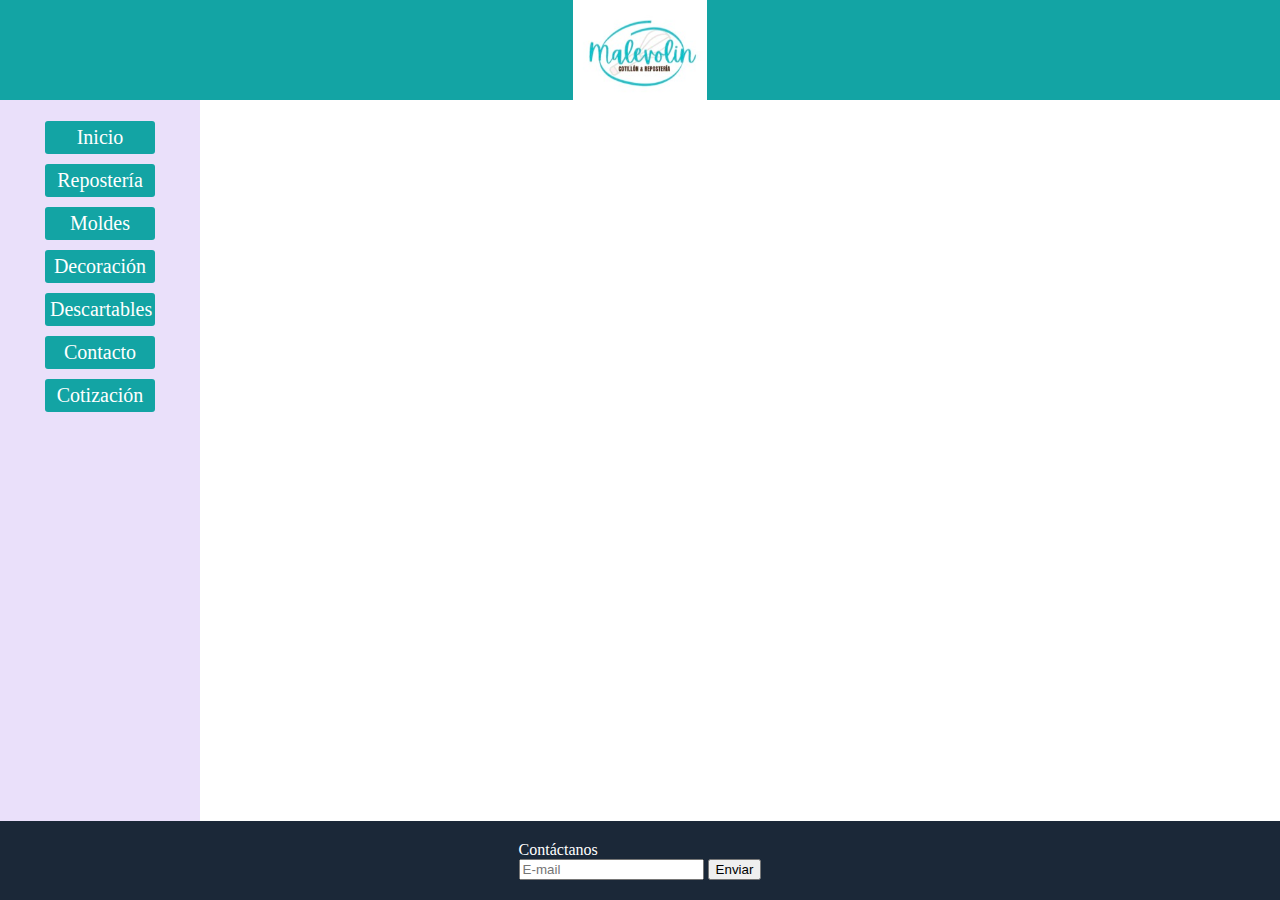
==== pages/contacto.html @ 52de0260 "first commit" ====
<!DOCTYPE html>
<html lang="en">
<head>
  <meta charset="UTF-8">
  <meta http-equiv="X-UA-Compatible" content="IE=edge">
  <meta name="viewport" content="width=device-width, initial-scale=1.0">
  <title>CotillonMalevolin</title>
  <link rel="stylesheet" href="../assets/css/style.css">
</head>
<body>
  <main class="grid-container">
    <div class="header">
      <img src="../assets/img/LOGOpx.jpeg" class="logo" alt="logo">
    </div>  
    <div class="sidebar">
      <nav>
        <ul class="menu-container">
          <li class="menu">
            <a href="../index.html">Inicio</a>
          </li>
          <li class="menu">
            <a href="./reposteria.html">Repostería</a>
            <div class="sub-menu">
              <ul class="sub-menu-item">
                <li>Herramientas</li> 
              </ul>
              <ul class="sub-menu-item">
                <li>Chocolate</li> 
              </ul>
              <ul class="sub-menu-item">
                <li>Dulce de Leche</li> 
              </ul>
              <ul class="sub-menu-item">
              <li>Golosinas</li> 
              </ul>
              <ul class="sub-menu-item">
                <li>Granas y Drops</li> 
              </ul>				
            </div>
          </li>
          <li class="menu">
            <a href="./moldes.html">Moldes</a>
            <div class="sub-menu">
              <ul class="sub-menu-item">
                <li>Moldes Silicona</li>
              </ul>
              <ul class="sub-menu-item">
                <li>Moldes Aluminio, Teflón y Hojalata</li>
              </ul>
              <ul class="sub-menu-item">
                <li>Cortadores</li> 
              </ul>
            </div>
          </li>
          <li class="menu">
            <a href="./decoracion.html">Decoración</a>
            <div class="sub-menu">
              <ul class="sub-menu-item">
                <li>Globos</li>
              </ul>
              <ul class="sub-menu-item">
                <li>Cortinas</li> 
              </ul>
              <ul class="sub-menu-item">
                <li>Banderines</li>
              </ul>
            </div>
          </li>
          <li class="menu">
            <a href="./descartables.html">Descartables</a>
            <div class="sub-menu">
              <ul class="sub-menu-item">
                <li>Utensilios</li> 
              </ul>
              <ul class="sub-menu-item">
                <li>Bandejas</li> 
              </ul>
            </div>
          </li>
          <li class="menu">
            <a href="./contacto.html">Contacto</a>
          </li>
          <li class="menu">
            <a href="./cotizacion.html">Cotización</a>
          </li>
        </ul>
      </nav>
    </div>
    <section class="container">
      
    </section>
    <footer class="footer">
      <form>
        <label for="contac">Contáctanos</label>
        <div>
          <input type="text" placeholder="E-mail">
          <button>Enviar</button>
        </div>
      </form>
    </footer>   
</main> 
</body>
</html>
---- assets/css/style.css ----
body{
  padding: 0;
  margin: 0;
}
.grid-container{
  display: grid;
  grid-template-columns: 200px 1fr;
  grid-template-rows: 100px 1fr auto;
  grid-template-areas:  
    "header header"
    "sidebar container"
    "footer footer";
    min-height: 100vh;
}

.header{
  grid-area: header;
  background-color: #13a4a4;
  display: flex;
  justify-content: center;
}

.sidebar{
  grid-area: sidebar;
  background-color: rgb( 234, 224, 250);
}

.container{
  grid-area: container;
}

.footer{
  grid-area: footer;
  background-color: #1b2838;
  padding-top: 20px;
  padding-bottom: 20px;
  display: flex;
  justify-content: center;
  color: white;
}

.logo{
  height: 100%;
}

.box{
  width: 400px;
  height: 345px;
  background-color: rgb( 234, 224, 250);
  padding: 20px;
  margin: 30px;
  border-radius: 5px;
  border: solid 1px rgb(250, 216, 243);
  overflow: auto;
}
.box img{
  width: 100%;
  height: auto;
}
.inicial__boton{
  background-color: #13a4a4;
}

.menu-container .menu{
  display: inline-block;
  width: 100px;
  position: relative;
  font-size: 14px;
  background-color: #13a4a4;
  padding: 5px;
  border-radius: 3px;
  margin: 5px;
}

.menu-container .sub-menu{
  list-style: none;
  display: none;
  position: absolute;
  top: 0%;
  left: 100%;
  background-color: #f8facf;
}

.menu-container .menu:hover .sub-menu{
  display: block;

}

.sub-menu-item{
  font-size: 18px;
}

.menu-container a{
  color: white;
  text-decoration: none;
  text-align: center;
  display: block;
  font-size: 20px;
}

.product-list{
  display: flex;
  flex-wrap: wrap;
  justify-content: center;
}

.product{
  width: 210px;
  height: 300px;
  background-color: rgb(234, 224, 250);
  border-radius: 5px;
  padding: 20px;
  margin: 10px;
  position: relative;
}
.product-title{
  display: flex;
  justify-content: left;
}
.product-button{
  background-color: #57cfcf;
  border-radius: 5px;
  color:black;
  margin-top: 5px;
  position: absolute;
  bottom: 15px;
}

.product img{
  width: 100%;
  height: auto;
}

.header-category{
  font-weight: 600;
  line-height: 100%;
  margin-top: 15px;
  position: relative;
  text-align: center;
  text-transform: none;
  color: #999;
  display: flex;
  flex-direction: column;
  justify-content: center;
}

.title-category{
  font-size: 30px;
}

@media (max-width:768px){
  .box{
    background-color: rgb( 234, 224, 250);
  }
  .grid-container{
    grid-template-columns: 1fr;
    grid-template-rows: 100px 1fr auto;
    grid-template-areas:  
      "header"
      "container"
      "footer";
  }

  .sidebar{
    display: none;
  }
  
}
@media (max-width:590px){
  .box{
    width: 330px;
    background-color: rgb( 234, 224, 250);
  }
}
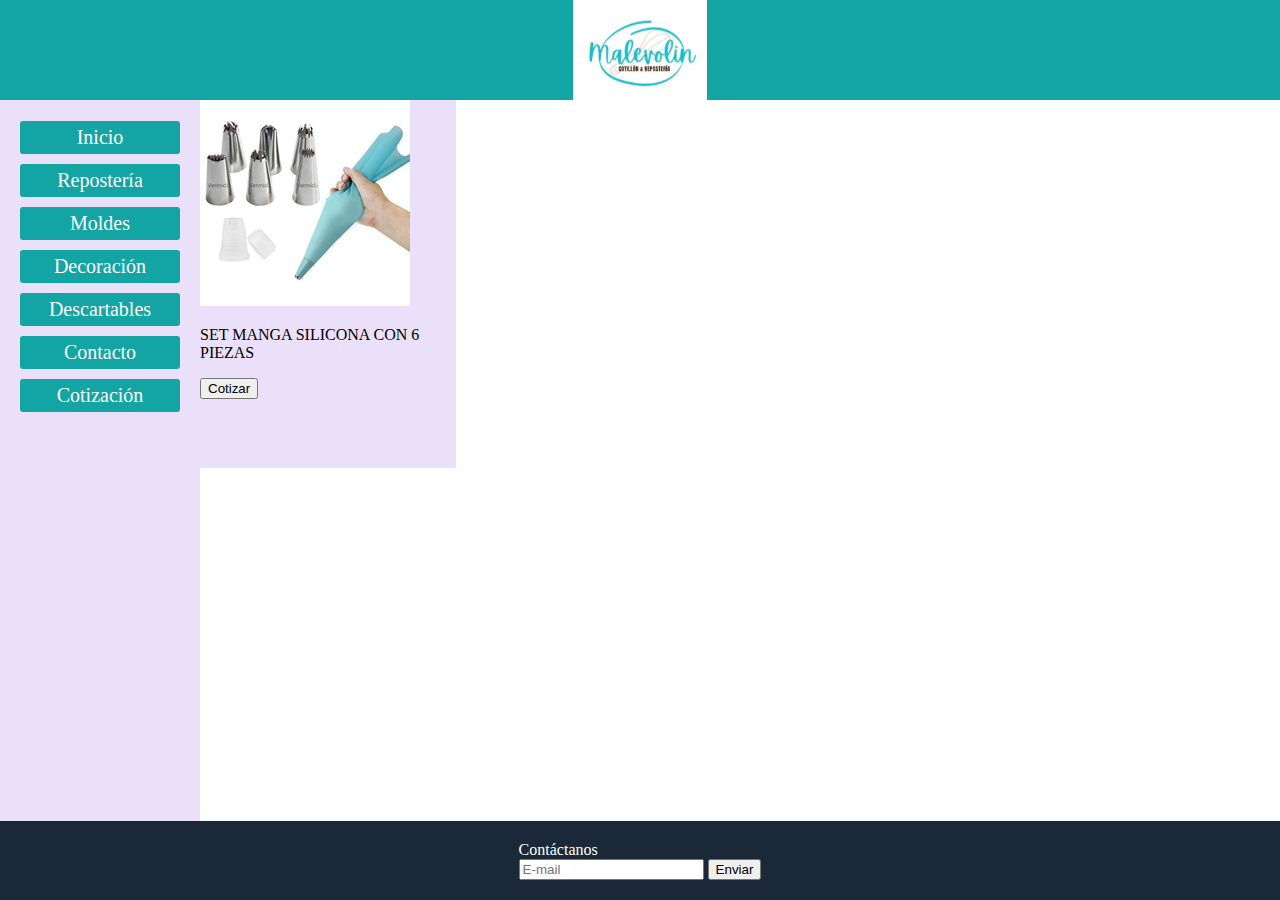
==== commit 2744c4c1: "index footer boot y respoteria con boot" ====
--- a/pages/contacto.html
+++ b/pages/contacto.html
@@ -88,6 +88,18 @@
     </div>
     <section class="container">
       
+      <div class="container-fluid">
+        <div class="tarjetas mt-5" style="width: 16rem; background-color: rgb( 234, 224, 250); height: 23rem;">
+          <div class="d-flex flex-column align-items-center">
+            <div>
+              <img class="img-fluid mt-4" src="../assets/img/1H.png" alt="rh">
+            </div>
+            <p>SET MANGA SILICONA CON 6 PIEZAS</p>
+            <button type="button" class="btn btn-primary btn-rounded">Cotizar</button>
+          </div>
+        </div>
+      </div>
+
     </section>
     <footer class="footer">
       <form>
--- a/assets/css/style.css
+++ b/assets/css/style.css
@@ -23,6 +23,7 @@
 .sidebar{
   grid-area: sidebar;
   background-color: rgb( 234, 224, 250);
+  z-index: 1;
 }
 
 .container{
@@ -37,6 +38,10 @@
   display: flex;
   justify-content: center;
   color: white;
+}
+
+.icons{
+  width: 70px;
 }
 
 .logo{
@@ -61,9 +66,14 @@
   background-color: #13a4a4;
 }
 
+.menu-container{
+  padding: 0 15px;
+  display: flex;
+  flex-direction: column;
+}
+
 .menu-container .menu{
   display: inline-block;
-  width: 100px;
   position: relative;
   font-size: 14px;
   background-color: #13a4a4;
@@ -126,6 +136,15 @@
   bottom: 15px;
 }
 
+.button-pro{
+  background-color: #57cdcd;
+  border: none;
+}
+
+.button-pro:hover{
+  background-color: #f2c1f3;
+}
+
 .product img{
   width: 100%;
   height: auto;
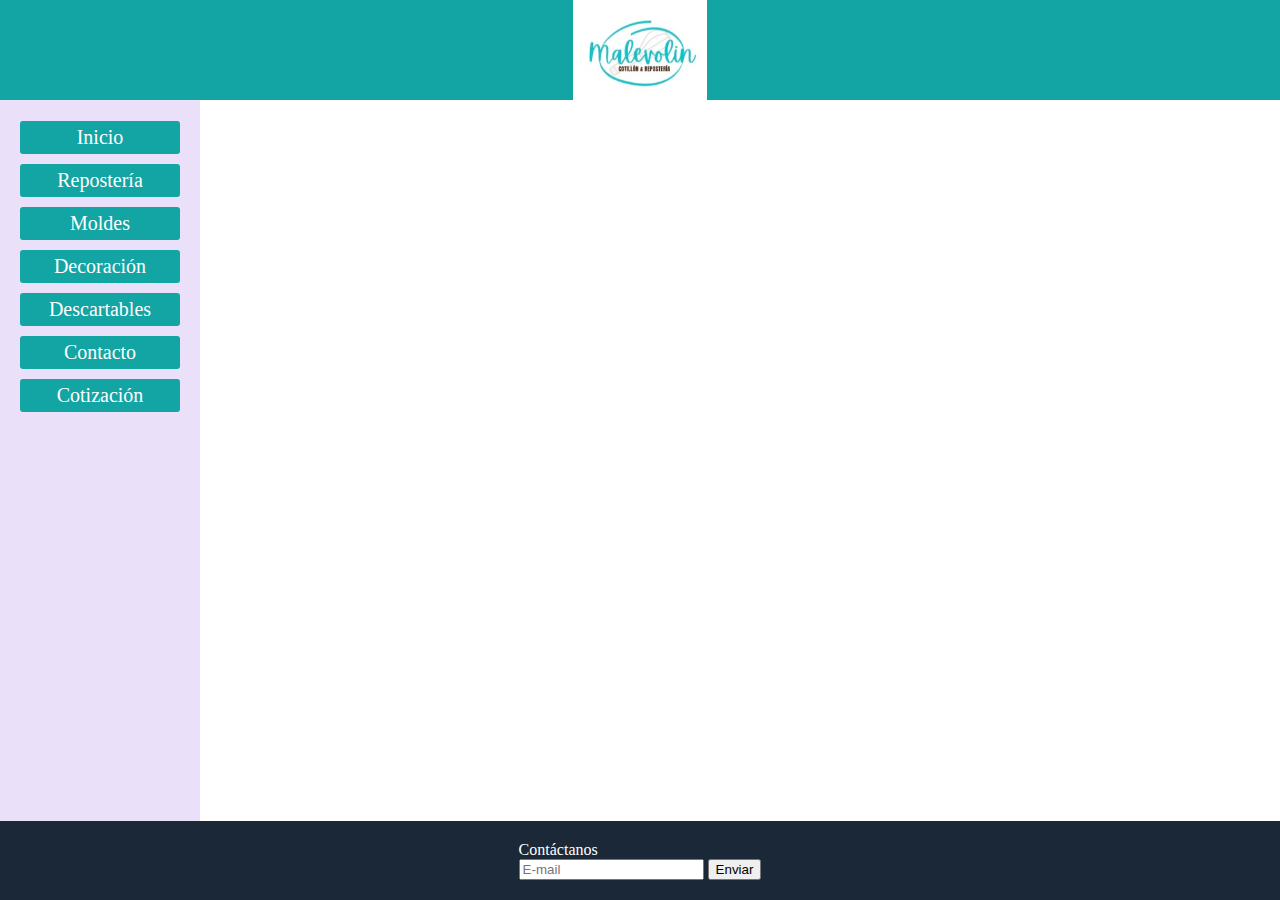
==== commit 826ec82d: "reposteria boot" ====
--- a/pages/contacto.html
+++ b/pages/contacto.html
@@ -87,19 +87,7 @@
       </nav>
     </div>
     <section class="container">
-      
-      <div class="container-fluid">
-        <div class="tarjetas mt-5" style="width: 16rem; background-color: rgb( 234, 224, 250); height: 23rem;">
-          <div class="d-flex flex-column align-items-center">
-            <div>
-              <img class="img-fluid mt-4" src="../assets/img/1H.png" alt="rh">
-            </div>
-            <p>SET MANGA SILICONA CON 6 PIEZAS</p>
-            <button type="button" class="btn btn-primary btn-rounded">Cotizar</button>
-          </div>
-        </div>
-      </div>
-
+ 
     </section>
     <footer class="footer">
       <form>
--- a/assets/css/style.css
+++ b/assets/css/style.css
@@ -142,7 +142,7 @@
 }
 
 .button-pro:hover{
-  background-color: #f2c1f3;
+  background-color:rgb(252, 251, 156) ;
 }
 
 .product img{
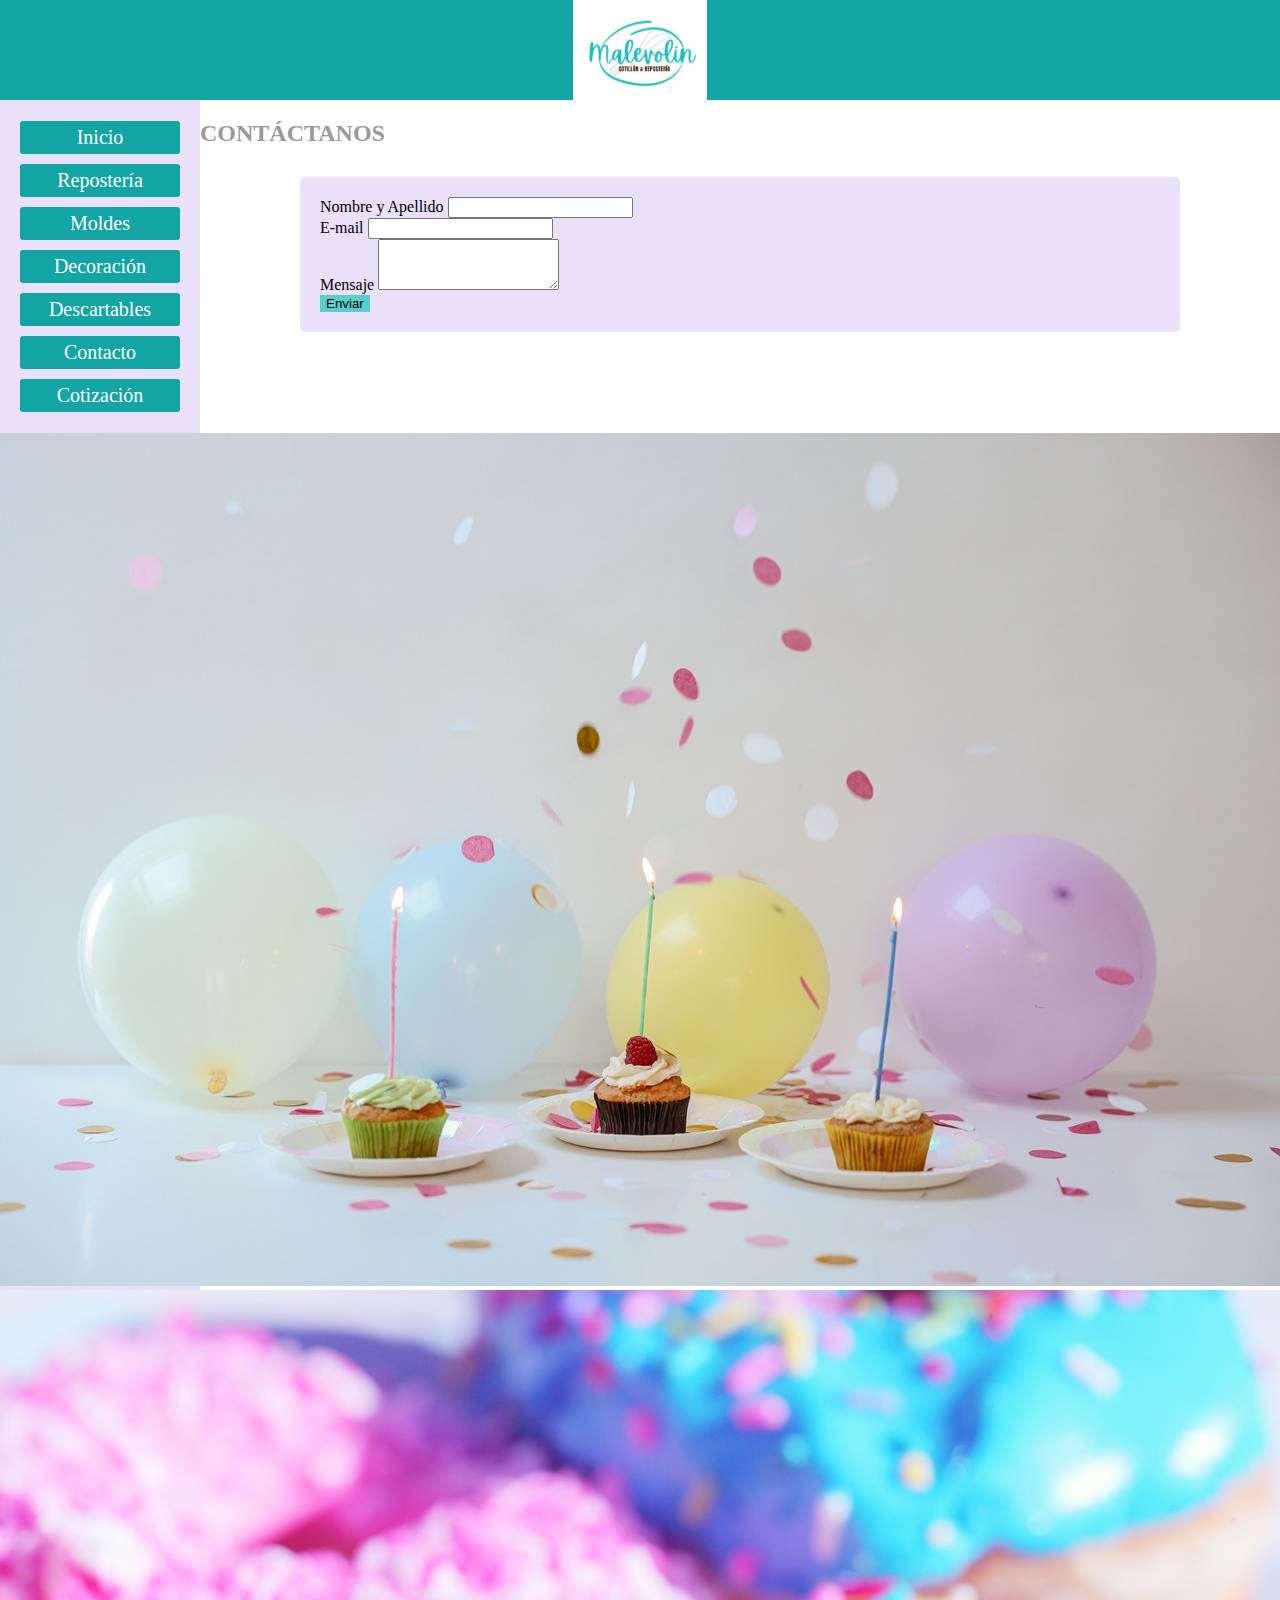
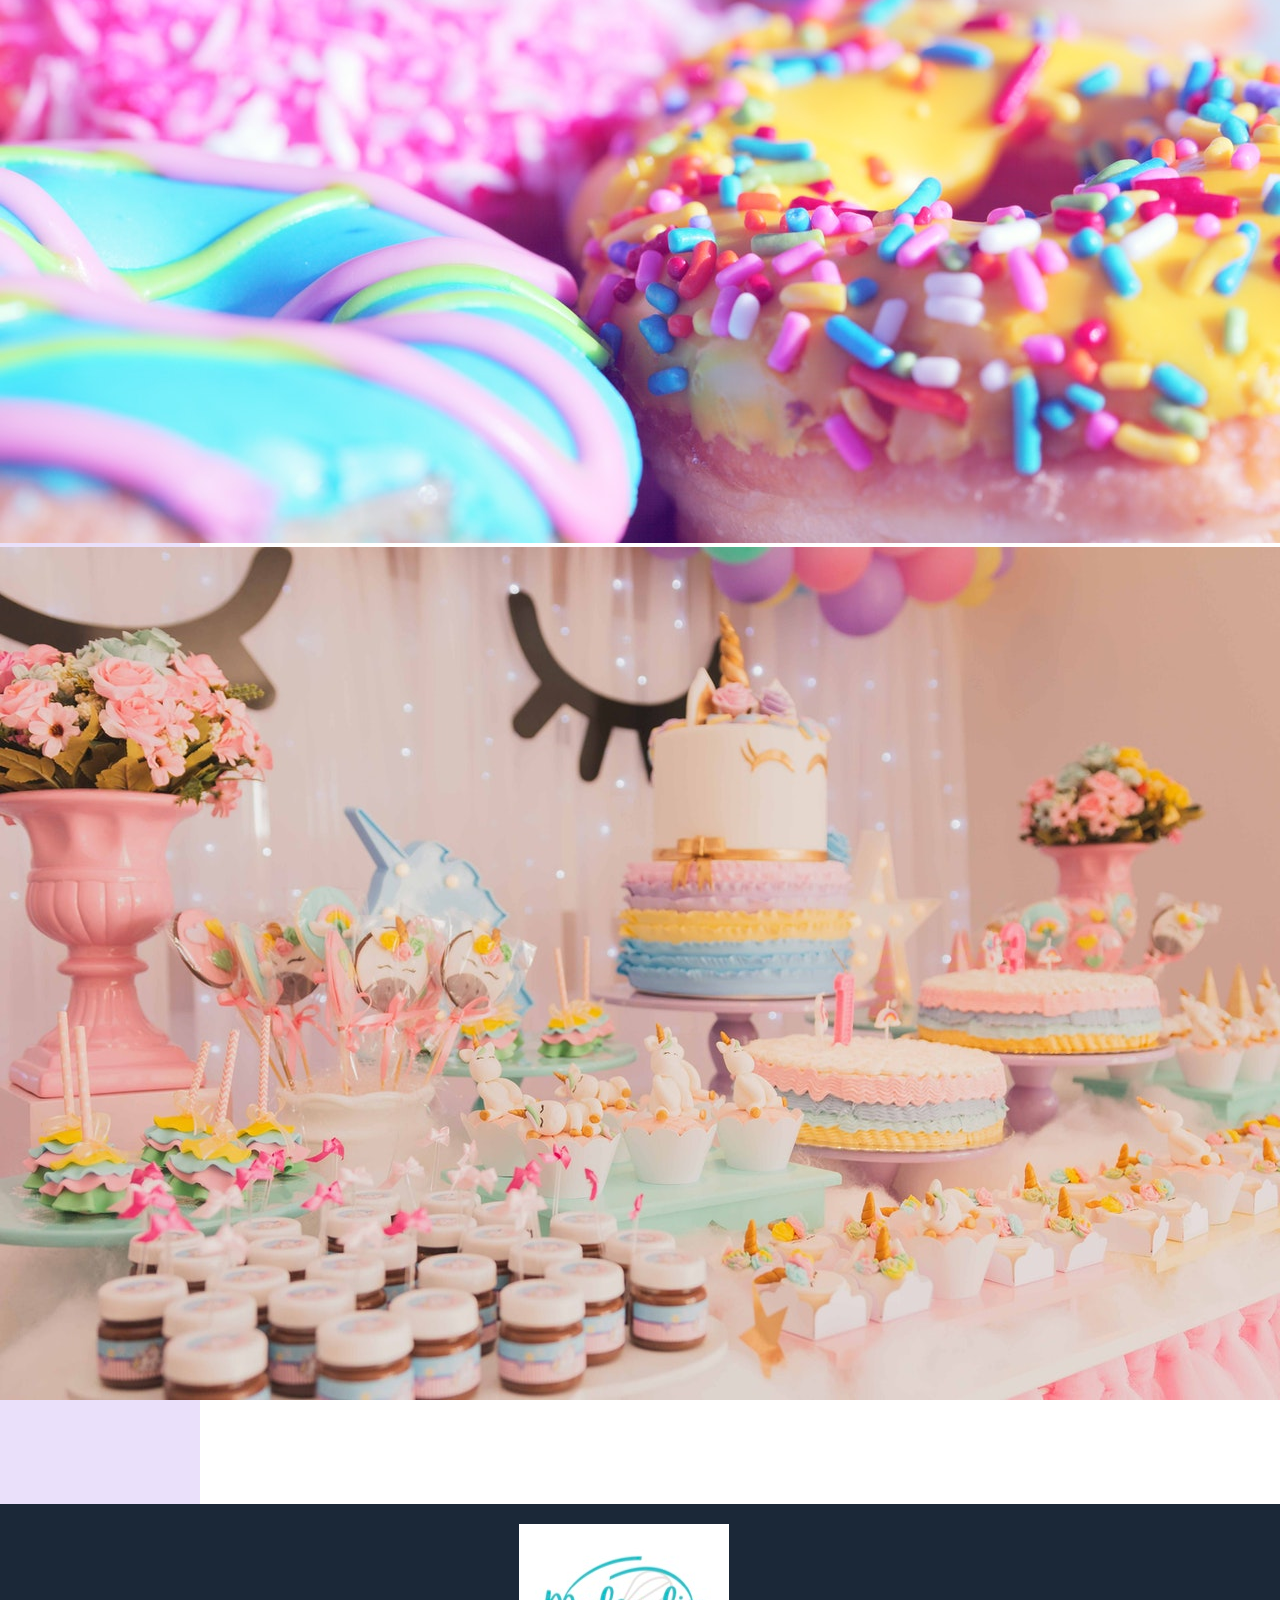
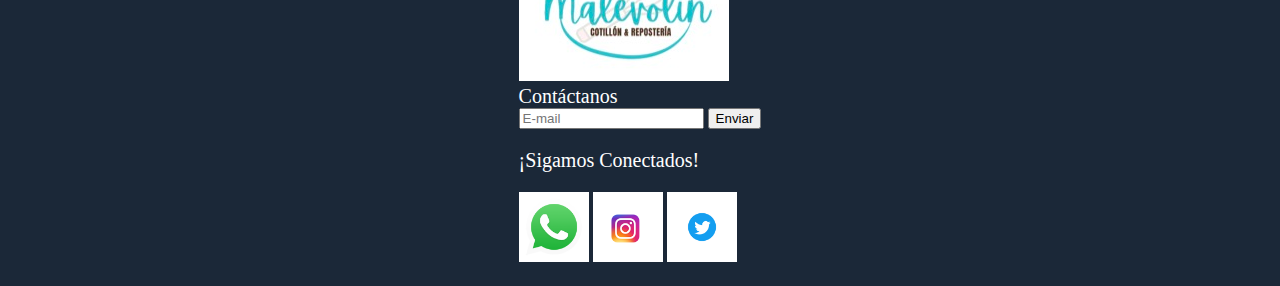
==== commit 906c1196: "aplique boot a5 pag" ====
--- a/pages/contacto.html
+++ b/pages/contacto.html
@@ -5,6 +5,7 @@
   <meta http-equiv="X-UA-Compatible" content="IE=edge">
   <meta name="viewport" content="width=device-width, initial-scale=1.0">
   <title>CotillonMalevolin</title>
+  <link href="https://cdn.jsdelivr.net/npm/bootstrap@5.1.3/dist/css/bootstrap.min.css" rel="stylesheet" integrity="sha384-1BmE4kWBq78iYhFldvKuhfTAU6auU8tT94WrHftjDbrCEXSU1oBoqyl2QvZ6jIW3" crossorigin="anonymous">
   <link rel="stylesheet" href="../assets/css/style.css">
 </head>
 <body>
@@ -26,9 +27,6 @@
               </ul>
               <ul class="sub-menu-item">
                 <li>Chocolate</li> 
-              </ul>
-              <ul class="sub-menu-item">
-                <li>Dulce de Leche</li> 
               </ul>
               <ul class="sub-menu-item">
               <li>Golosinas</li> 
@@ -85,19 +83,72 @@
           </li>
         </ul>
       </nav>
+      <div id="carouselExampleSlidesOnly" class="carousel slide" data-bs-ride="carousel" style="margin-bottom: 100px;">
+        <div class="carousel-inner">
+          <div class="carousel-item active">
+            <img src="../assets/img/1CA.jpg" class="d-block w-100" alt="caGlobo">
+          </div>
+          <div class="carousel-item">
+            <img src="../assets/img/2CA.jpg" class="d-block w-100" alt="caDona">
+          </div>
+          <div class="carousel-item">
+            <img src="../assets/img/3CA.jpg" class="d-block w-100" alt="">
+          </div>
+        </div>
+      </div>
     </div>
-    <section class="container">
- 
-    </section>
+    </div>
+    <div class="container-fluid" style="padding-bottom: 10px;">
+      <h2 class="d-flex justify-content-center mt-4" style="color: #999;">CONTÁCTANOS</h2>
+      <div class="card-body d-flex flex-column"  style="background-color: rgb(234, 224, 250); border-color: rgb(250, 216, 243); border-radius: 5px; padding: 20px; margin: 30px 100px;">
+        <div class="mb-3">
+          <label for="exampleFormControlInput1" class="form-label">Nombre y Apellido</label>
+          <input type="text" class="form-control" aria-label="First name">
+        </div>
+        <div class="mb-3">
+          <label for="exampleFormControlInput1" class="form-label">E-mail</label>
+          <input type="email" class="form-control" id="exampleFormControlInput1">
+        </div>
+        <div class="mb-3">
+          <label for="exampleFormControlTextarea1" class="form-label">Mensaje</label>
+          <textarea class="form-control" id="exampleFormControlTextarea1" rows="3"></textarea>
+        </div>
+        <div>
+          <button type="button" class="btn btn-info button-pro">Enviar</button>
+        </div>
+      </div>
+    </div>
     <footer class="footer">
-      <form>
-        <label for="contac">Contáctanos</label>
-        <div>
-          <input type="text" placeholder="E-mail">
-          <button>Enviar</button>
+      <div class="container-fluid">
+        <div class="row justify-content-around">
+          <div class="col d-flex justify-content-center align-items-center">
+              <div>
+                <img src="../assets/img/LOGOpx.jpeg" alt="logo">
+              </div>
+          </div>
+          <div class="col d-flex justify-content-center align-items-center">
+            <div>
+              <form>
+                <label for="contac" style="font-size: 20px; padding-bottom: 10px;">Contáctanos</label>
+                <div>
+                  <input type="text" placeholder="E-mail">
+                  <button>Enviar</button>
+                </div>
+              </form>
+            </div>
+          </div>
+          <div class="col d-flex justify-content-center align-items-center">
+            <div>
+              <p class="text-center" style="font-size: 20px;">¡Sigamos Conectados!</p>
+              <img class="icons" src="../assets/img/whatsapp.png" alt="ws">
+              <img class="icons" src="../assets/img/instagram.png" alt="ins">
+              <img class="icons" src="../assets/img/twitter.png" alt="tw">
+            </div>
+          </div>
         </div>
-      </form>
-    </footer>   
-</main> 
+      </div>
+    </footer>  
+    <script src="https://cdn.jsdelivr.net/npm/bootstrap@5.1.3/dist/js/bootstrap.bundle.min.js" integrity="sha384-ka7Sk0Gln4gmtz2MlQnikT1wXgYsOg+OMhuP+IlRH9sENBO0LRn5q+8nbTov4+1p" crossorigin="anonymous"></script>   
+  </main> 
 </body>
 </html>--- a/assets/css/style.css
+++ b/assets/css/style.css
@@ -88,7 +88,7 @@
   position: absolute;
   top: 0%;
   left: 100%;
-  background-color: #f8facf;
+  background-color: rgb(252, 251, 156) ;
 }
 
 .menu-container .menu:hover .sub-menu{
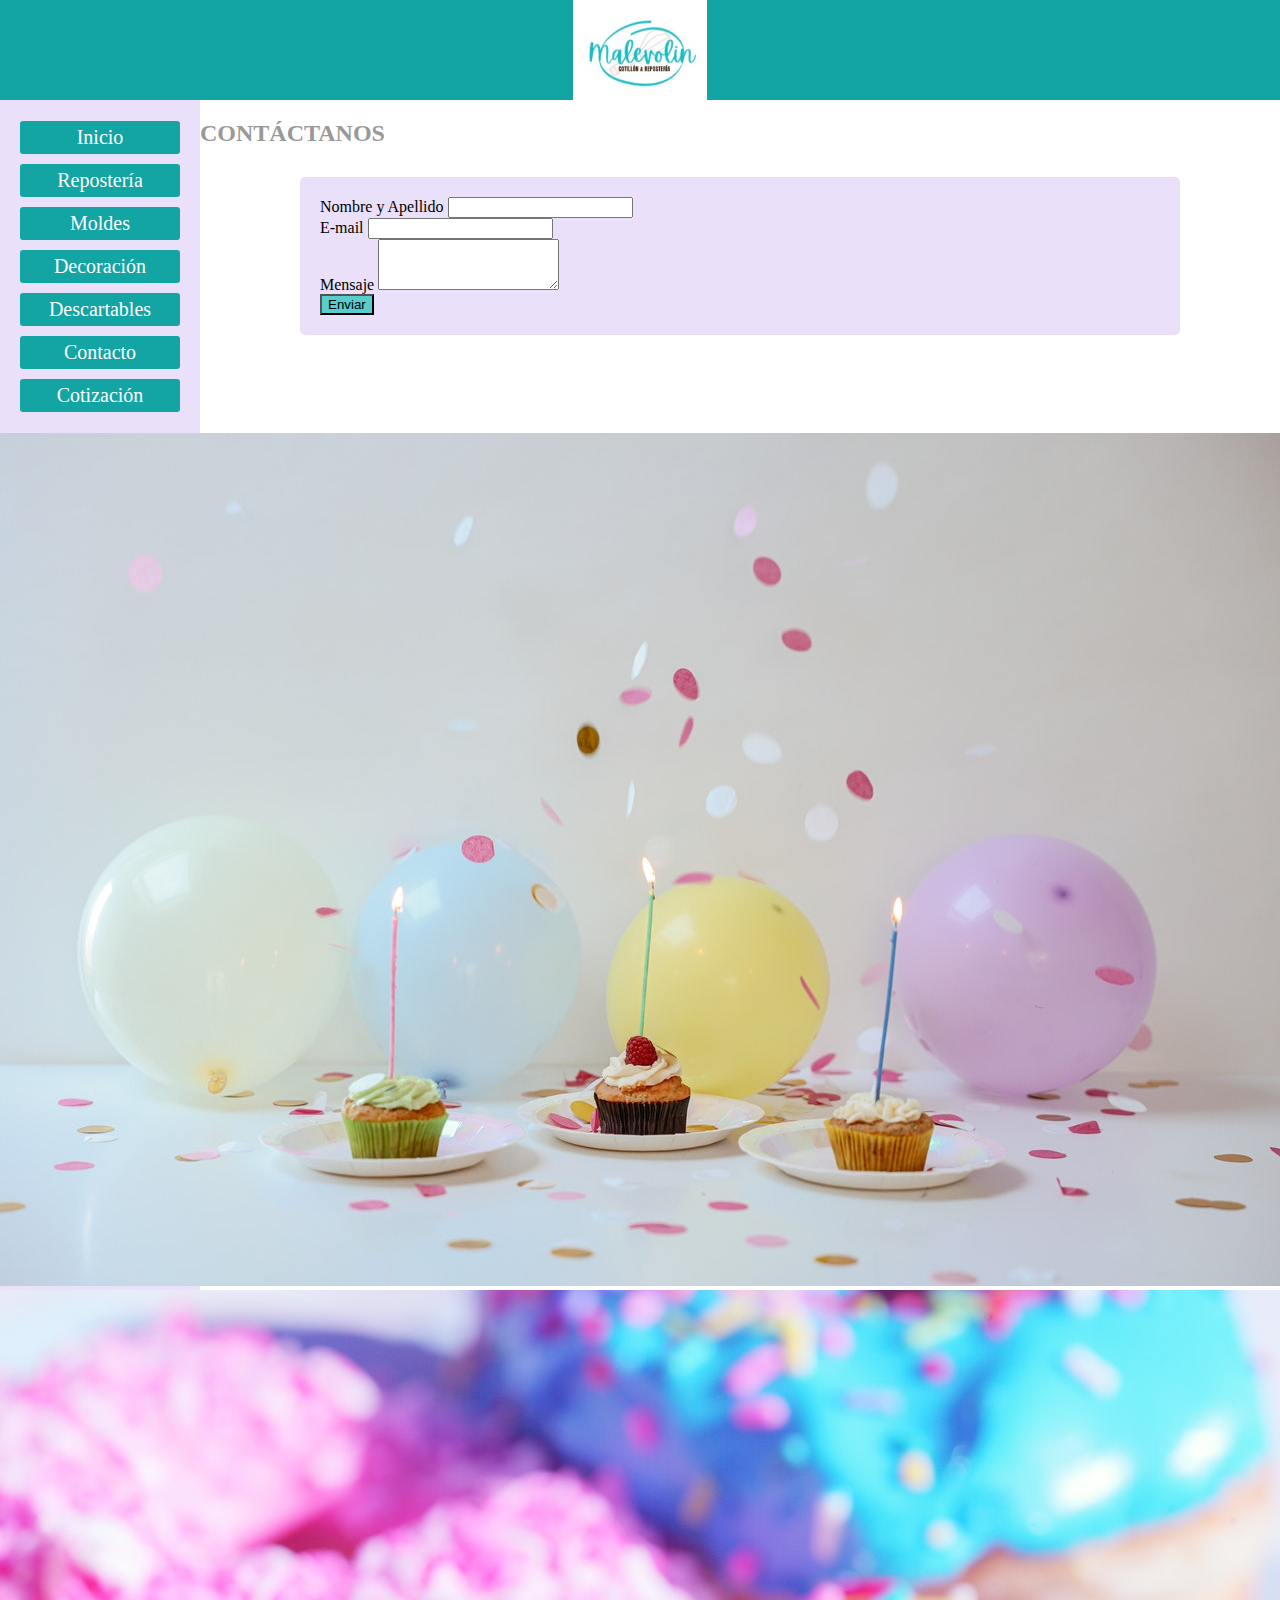
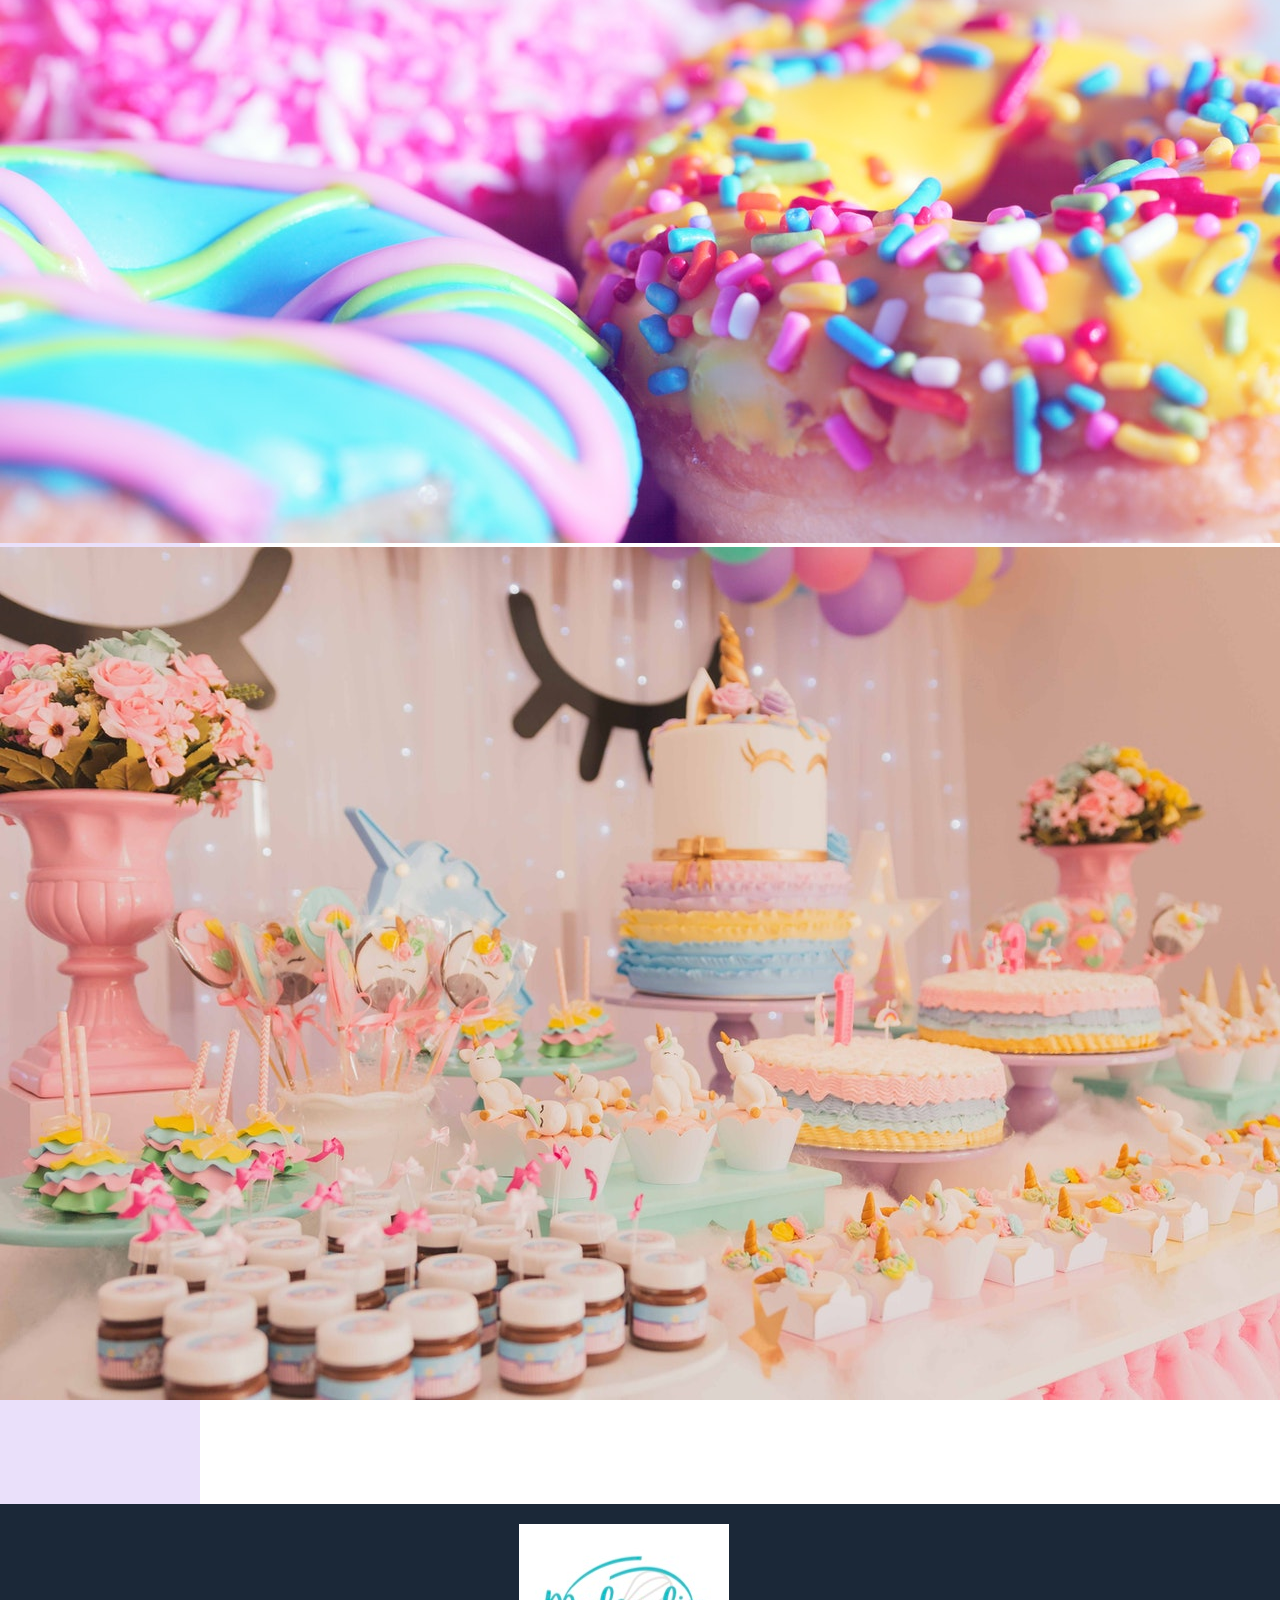
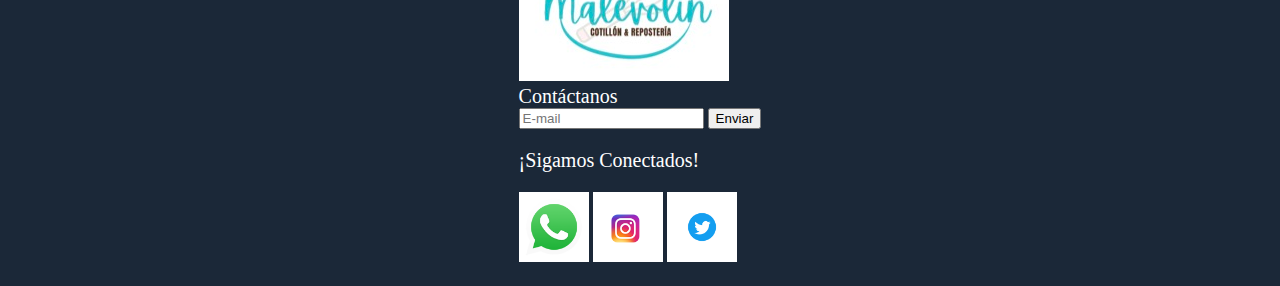
==== commit f088b4b0: "agregue mixin" ====
--- a/pages/contacto.html
+++ b/pages/contacto.html
@@ -4,7 +4,8 @@
   <meta charset="UTF-8">
   <meta http-equiv="X-UA-Compatible" content="IE=edge">
   <meta name="viewport" content="width=device-width, initial-scale=1.0">
-  <title>CotillonMalevolin</title>
+  <meta name="description" content="Estamos ubicados en Bahia Blanca, hacemos envíos a todo el país.">
+  <title>El mejor Cotillon de Bahia Blanca</title>
   <link href="https://cdn.jsdelivr.net/npm/bootstrap@5.1.3/dist/css/bootstrap.min.css" rel="stylesheet" integrity="sha384-1BmE4kWBq78iYhFldvKuhfTAU6auU8tT94WrHftjDbrCEXSU1oBoqyl2QvZ6jIW3" crossorigin="anonymous">
   <link rel="stylesheet" href="../assets/css/style.css">
 </head>
@@ -12,6 +13,7 @@
   <main class="grid-container">
     <div class="header">
       <img src="../assets/img/LOGOpx.jpeg" class="logo" alt="logo">
+      <img src="../assets/img/menu-4.png" class="menu-burger" alt="menuBurger">
     </div>  
     <div class="sidebar">
       <nav>
--- a/assets/css/style.css
+++ b/assets/css/style.css
@@ -1,78 +1,99 @@
-body{
+body {
   padding: 0;
   margin: 0;
 }
-.grid-container{
+
+.grid-container {
+  display: -ms-grid;
   display: grid;
-  grid-template-columns: 200px 1fr;
-  grid-template-rows: 100px 1fr auto;
-  grid-template-areas:  
-    "header header"
-    "sidebar container"
-    "footer footer";
-    min-height: 100vh;
-}
-
-.header{
+  -ms-grid-columns: 200px 1fr;
+      grid-template-columns: 200px 1fr;
+  -ms-grid-rows: 100px 1fr auto;
+      grid-template-rows: 100px 1fr auto;
+      grid-template-areas: "header header" "sidebar container" "footer footer";
+  min-height: 100vh;
+}
+
+.header {
+  -ms-grid-row: 1;
+  -ms-grid-column: 1;
+  -ms-grid-column-span: 2;
   grid-area: header;
   background-color: #13a4a4;
-  display: flex;
-  justify-content: center;
-}
-
-.sidebar{
+  display: -webkit-box;
+  display: -ms-flexbox;
+  display: flex;
+  -webkit-box-pack: center;
+      -ms-flex-pack: center;
+          justify-content: center;
+}
+
+.sidebar {
+  -ms-grid-row: 2;
+  -ms-grid-column: 1;
   grid-area: sidebar;
-  background-color: rgb( 234, 224, 250);
+  background-color: #eae0fa;
   z-index: 1;
 }
 
-.container{
+.main-container {
+  -ms-grid-row: 2;
+  -ms-grid-column: 2;
   grid-area: container;
 }
 
-.footer{
+.footer {
+  -ms-grid-row: 3;
+  -ms-grid-column: 1;
+  -ms-grid-column-span: 2;
   grid-area: footer;
   background-color: #1b2838;
   padding-top: 20px;
   padding-bottom: 20px;
-  display: flex;
-  justify-content: center;
+  display: -webkit-box;
+  display: -ms-flexbox;
+  display: flex;
+  -webkit-box-pack: center;
+      -ms-flex-pack: center;
+          justify-content: center;
   color: white;
 }
 
-.icons{
+.icons {
   width: 70px;
 }
 
-.logo{
+.logo {
   height: 100%;
 }
 
-.box{
+.box {
   width: 400px;
   height: 345px;
-  background-color: rgb( 234, 224, 250);
+  background-color: #eae0fa;
   padding: 20px;
   margin: 30px;
   border-radius: 5px;
-  border: solid 1px rgb(250, 216, 243);
-  overflow: auto;
-}
-.box img{
+  border: solid 1px #fad8f3;
+}
+
+.box img {
   width: 100%;
   height: auto;
 }
-.inicial__boton{
-  background-color: #13a4a4;
-}
-
-.menu-container{
+
+.menu-container {
   padding: 0 15px;
-  display: flex;
-  flex-direction: column;
-}
-
-.menu-container .menu{
+  display: -webkit-box;
+  display: -ms-flexbox;
+  display: flex;
+  -webkit-box-orient: vertical;
+  -webkit-box-direction: normal;
+      -ms-flex-direction: column;
+          flex-direction: column;
+}
+
+.menu-container .menu {
   display: inline-block;
   position: relative;
   font-size: 14px;
@@ -82,25 +103,24 @@
   margin: 5px;
 }
 
-.menu-container .sub-menu{
+.menu-container .menu:hover .sub-menu {
+  display: block;
+}
+
+.menu-container .sub-menu {
   list-style: none;
   display: none;
   position: absolute;
   top: 0%;
   left: 100%;
-  background-color: rgb(252, 251, 156) ;
-}
-
-.menu-container .menu:hover .sub-menu{
-  display: block;
-
-}
-
-.sub-menu-item{
+  background-color: #fcfb9c;
+}
+
+.menu-container .sub-menu .sub-menu-item {
   font-size: 18px;
 }
 
-.menu-container a{
+.menu-container a {
   color: white;
   text-decoration: none;
   text-align: center;
@@ -108,49 +128,33 @@
   font-size: 20px;
 }
 
-.product-list{
-  display: flex;
-  flex-wrap: wrap;
-  justify-content: center;
-}
-
-.product{
-  width: 210px;
-  height: 300px;
-  background-color: rgb(234, 224, 250);
-  border-radius: 5px;
-  padding: 20px;
-  margin: 10px;
-  position: relative;
-}
-.product-title{
-  display: flex;
-  justify-content: left;
-}
-.product-button{
-  background-color: #57cfcf;
-  border-radius: 5px;
-  color:black;
-  margin-top: 5px;
-  position: absolute;
-  bottom: 15px;
-}
-
-.button-pro{
+.product-list {
+  display: -webkit-box;
+  display: -ms-flexbox;
+  display: flex;
+  -ms-flex-wrap: wrap;
+      flex-wrap: wrap;
+  -webkit-box-pack: center;
+      -ms-flex-pack: center;
+          justify-content: center;
+}
+
+.button-pro, .inicial__boton {
   background-color: #57cdcd;
+  outline: none;
+}
+
+.button-pro:hover, .inicial__boton:hover {
+  background-color: #fcfb9c;
+}
+
+.inicial__boton {
+  padding: 0.375rem 0.75rem;
+  border-radius: 0.25rem;
   border: none;
 }
 
-.button-pro:hover{
-  background-color:rgb(252, 251, 156) ;
-}
-
-.product img{
-  width: 100%;
-  height: auto;
-}
-
-.header-category{
+.header-category {
   font-weight: 600;
   line-height: 100%;
   margin-top: 15px;
@@ -158,37 +162,59 @@
   text-align: center;
   text-transform: none;
   color: #999;
-  display: flex;
-  flex-direction: column;
-  justify-content: center;
-}
-
-.title-category{
+  display: -webkit-box;
+  display: -ms-flexbox;
+  display: flex;
+  -webkit-box-orient: vertical;
+  -webkit-box-direction: normal;
+      -ms-flex-direction: column;
+          flex-direction: column;
+  -webkit-box-pack: center;
+      -ms-flex-pack: center;
+          justify-content: center;
+}
+
+.title-category {
   font-size: 30px;
 }
 
-@media (max-width:768px){
-  .box{
-    background-color: rgb( 234, 224, 250);
-  }
-  .grid-container{
-    grid-template-columns: 1fr;
-    grid-template-rows: 100px 1fr auto;
-    grid-template-areas:  
-      "header"
-      "container"
-      "footer";
-  }
-
-  .sidebar{
+.menu-burger {
+  display: none;
+}
+
+@media (max-width: 768px) {
+  .box {
+    background-color: #eae0fa;
+    margin: 30px 0;
+  }
+  .grid-container {
+    -ms-grid-columns: 1fr;
+        grid-template-columns: 1fr;
+    -ms-grid-rows: 100px 1fr auto;
+        grid-template-rows: 100px 1fr auto;
+        grid-template-areas: "header" "container" "footer";
+  }
+  .sidebar {
     display: none;
   }
-  
-}
-@media (max-width:590px){
-  .box{
+  .menu-burger {
+    display: block;
+  }
+  .header {
+    -ms-flex-line-pack: justify;
+        align-content: space-between;
+    -ms-flex-pack: distribute;
+        justify-content: space-around;
+    -webkit-box-align: center;
+        -ms-flex-align: center;
+            align-items: center;
+  }
+}
+
+@media (max-width: 590px) {
+  .box {
     width: 330px;
-    background-color: rgb( 234, 224, 250);
-  }
-}
-
+    background-color: #eae0fa;
+  }
+}
+/*# sourceMappingURL=style.css.map */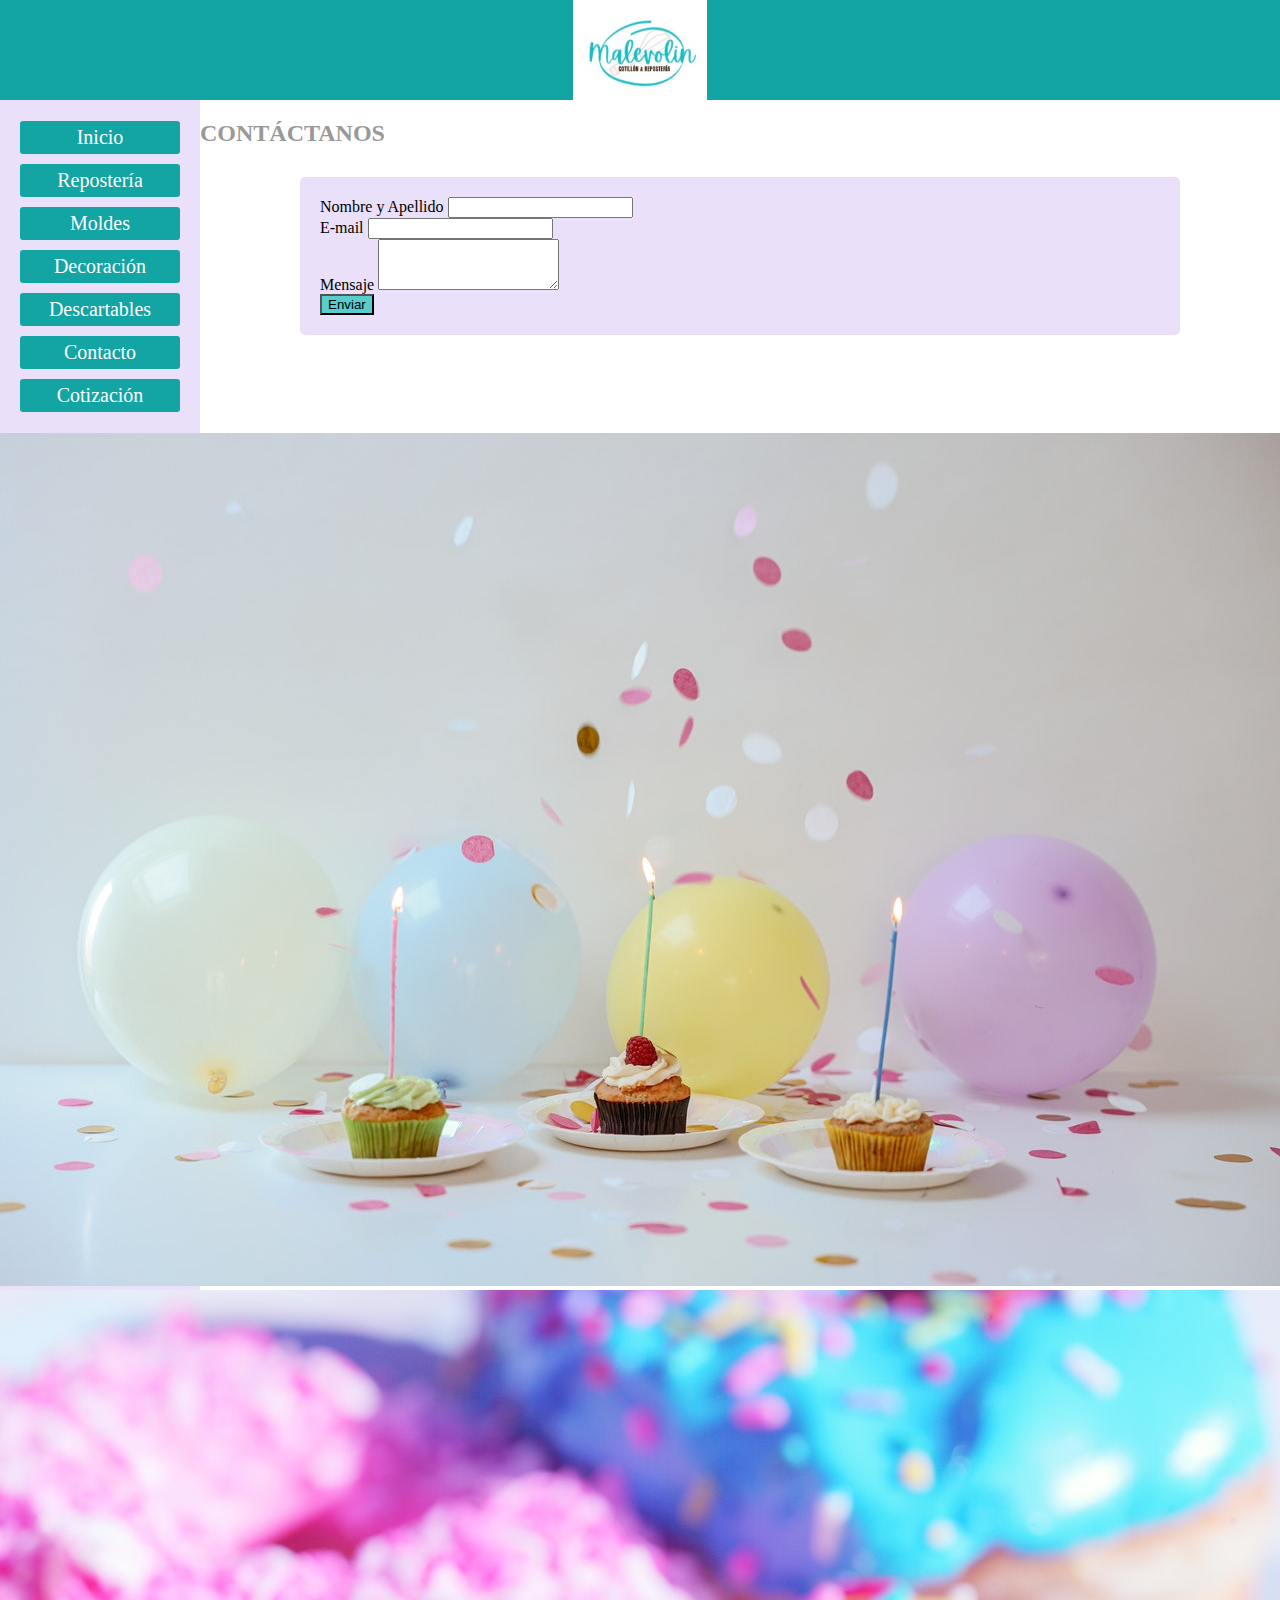
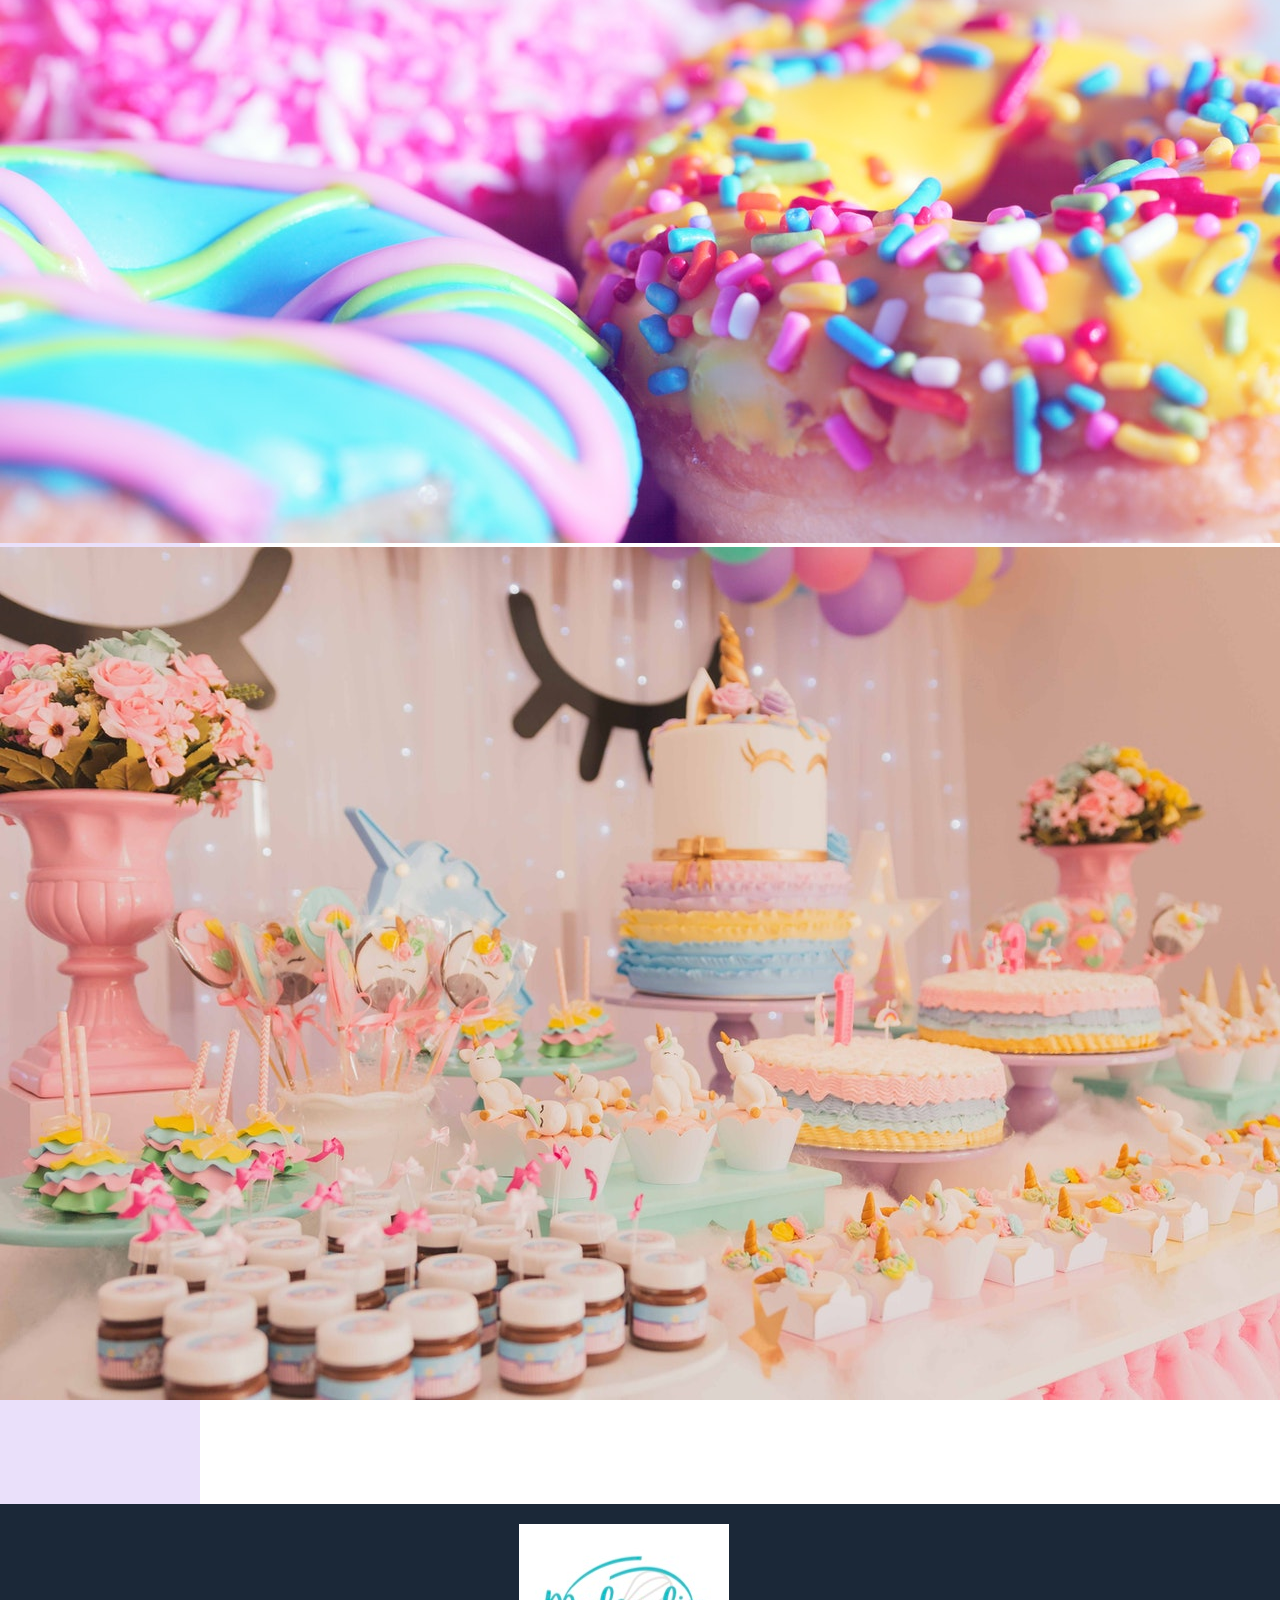
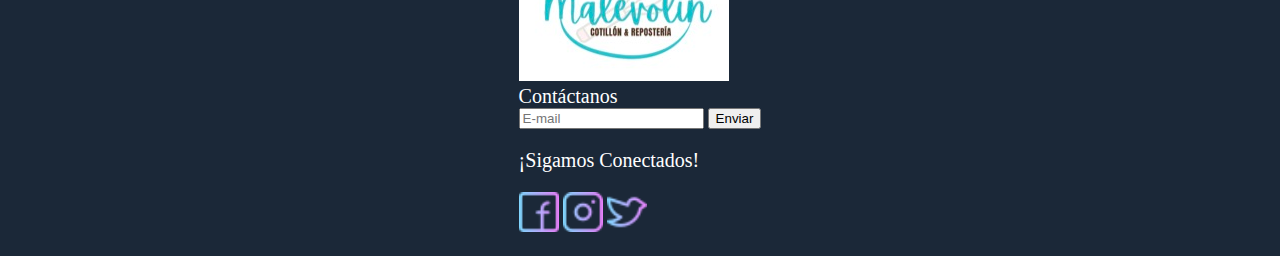
==== commit 23ec8f94: "iconos" ====
--- a/pages/contacto.html
+++ b/pages/contacto.html
@@ -142,9 +142,9 @@
           <div class="col d-flex justify-content-center align-items-center">
             <div>
               <p class="text-center" style="font-size: 20px;">¡Sigamos Conectados!</p>
-              <img class="icons" src="../assets/img/whatsapp.png" alt="ws">
-              <img class="icons" src="../assets/img/instagram.png" alt="ins">
-              <img class="icons" src="../assets/img/twitter.png" alt="tw">
+              <img class="icons" src="../assets/img/fac 24.png" alt="facebook">
+              <img class="icons" src="../assets/img/ins 24.png" alt="instagram">
+              <img class="icons" src="../assets/img/twi 24.png" alt="twitter">
             </div>
           </div>
         </div>
--- a/assets/css/style.css
+++ b/assets/css/style.css
@@ -60,7 +60,7 @@
 }
 
 .icons {
-  width: 70px;
+  width: 40px;
 }
 
 .logo {
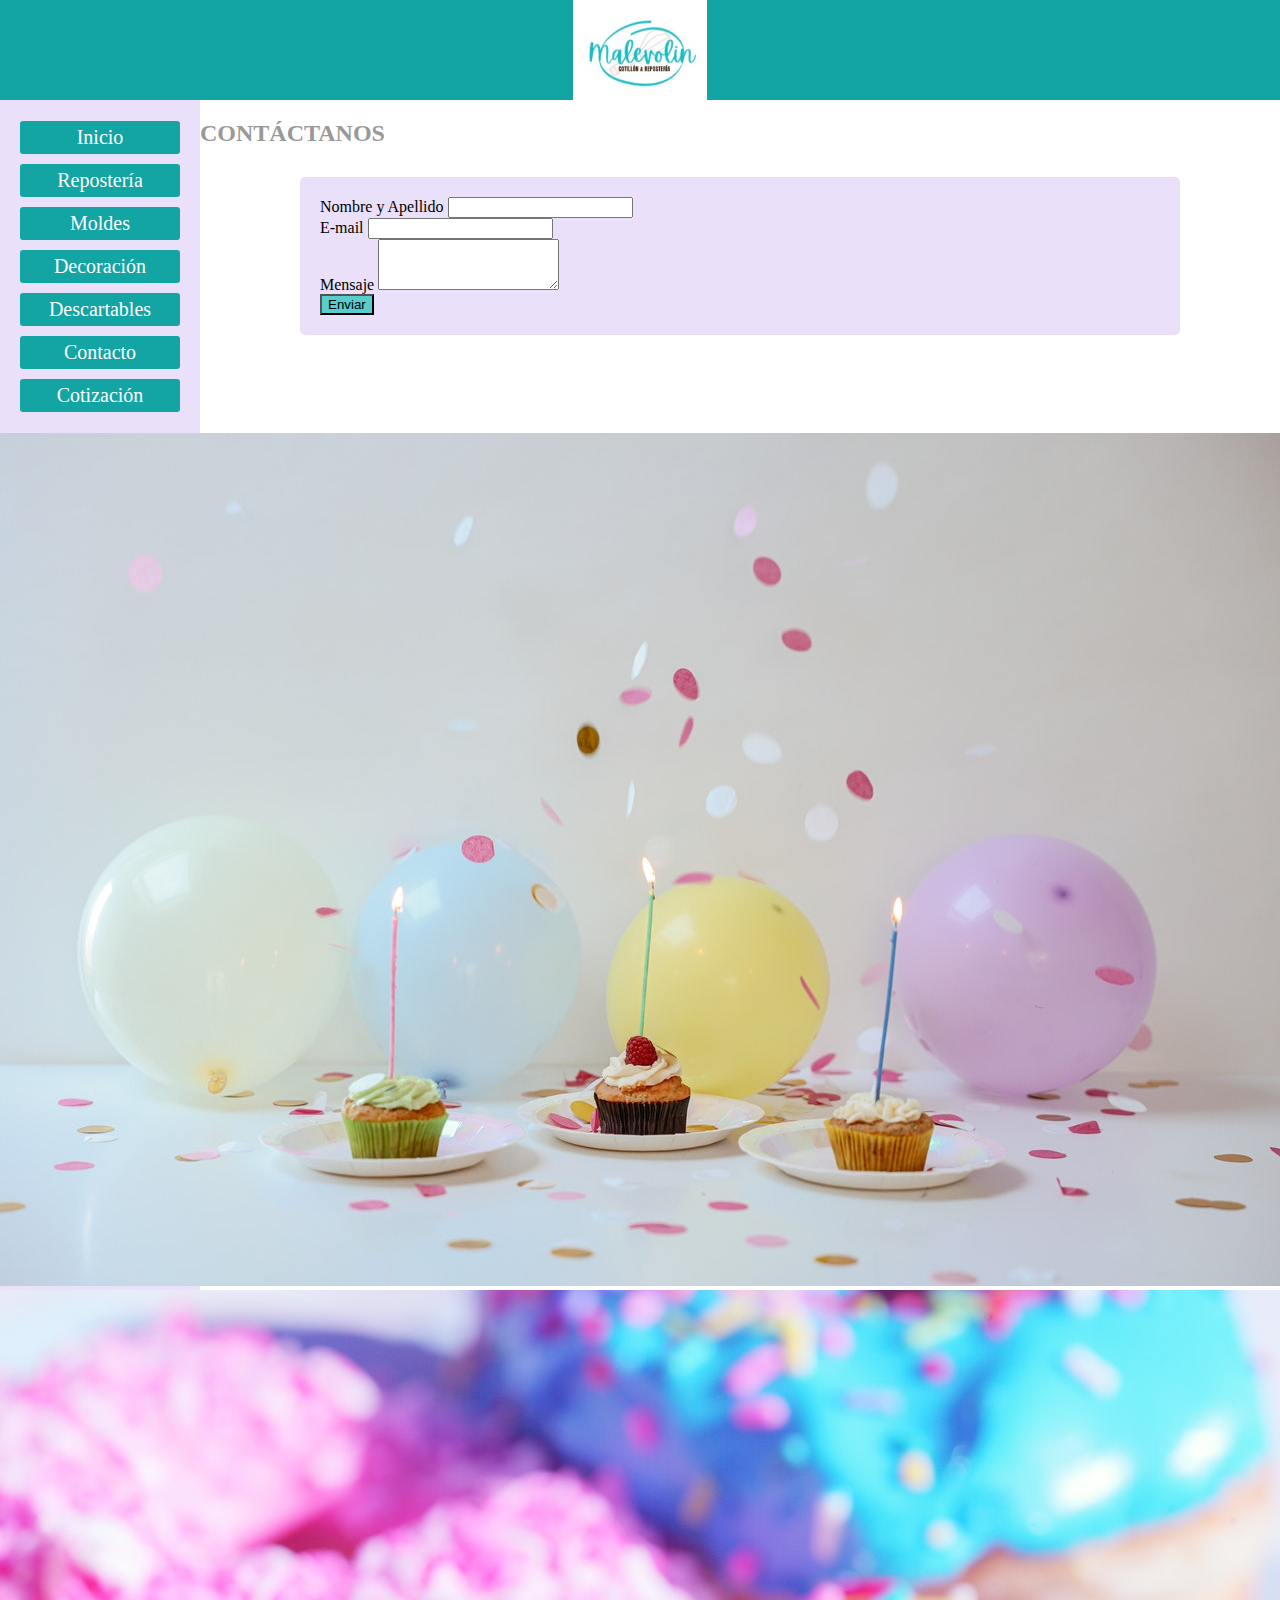
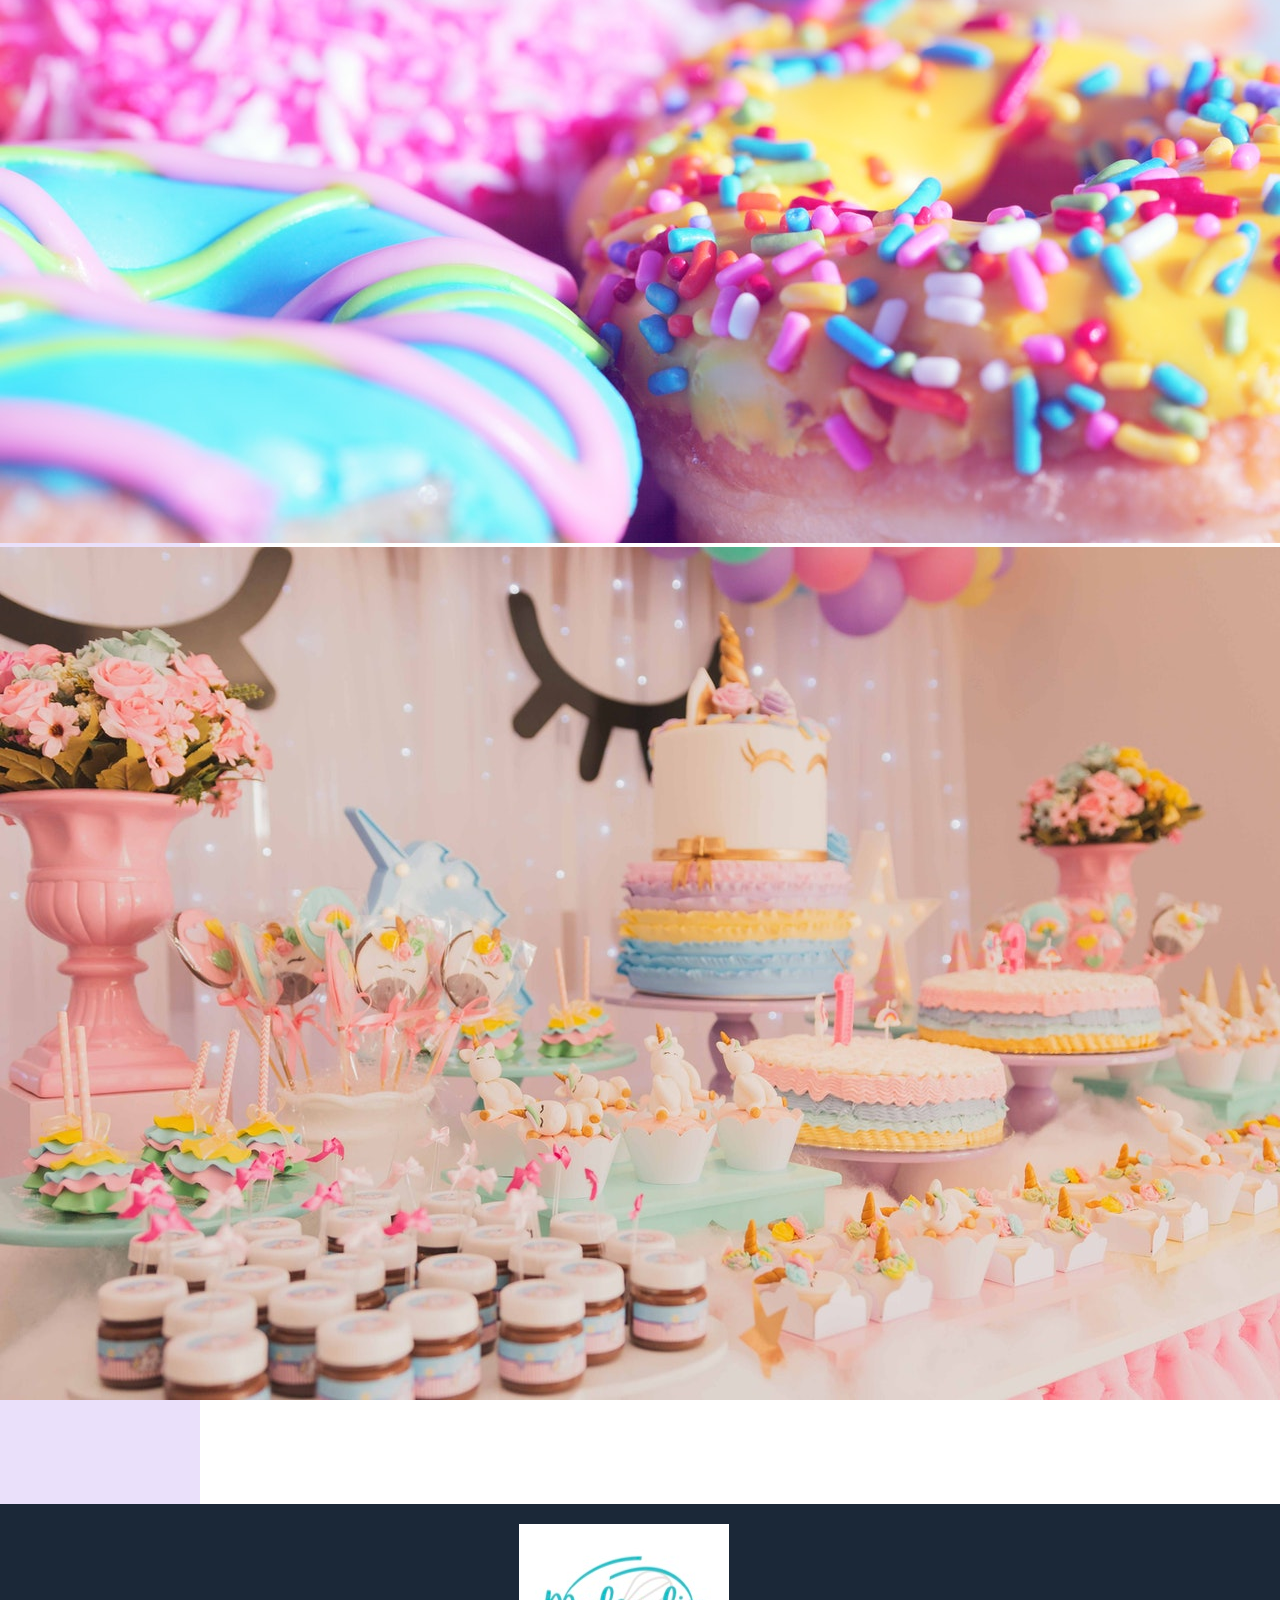
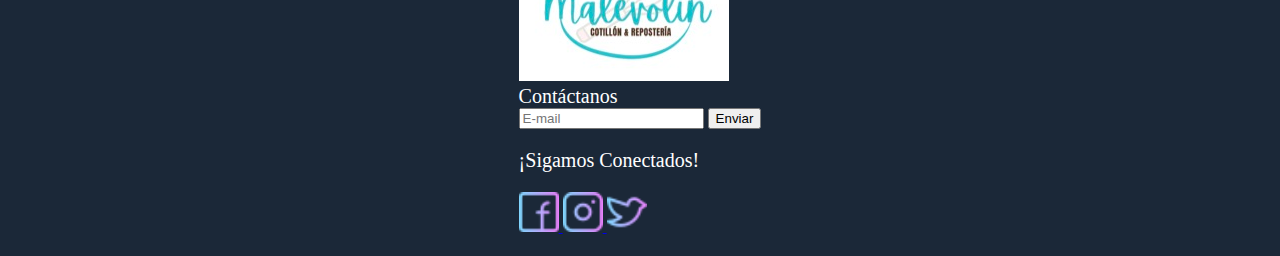
==== commit a53b47b9: "enlaces footer" ====
--- a/pages/contacto.html
+++ b/pages/contacto.html
@@ -13,7 +13,16 @@
   <main class="grid-container">
     <div class="header">
       <img src="../assets/img/LOGOpx.jpeg" class="logo" alt="logo">
-      <img src="../assets/img/menu-4.png" class="menu-burger" alt="menuBurger">
+      <button class="menu-burger">
+        <img src="../assets/img/menu-4.png" alt="menuBurger">
+        <div class="dropdown">
+          <a href="../index.html">Inicio</a>
+          <a href="./reposteria.html">Repostería</a>
+          <a href="./moldes.html">Moldes</a>
+          <a href="./decoracion.html">Decoración</a>
+          <a href="./descartables.html">Descartables</a>
+        </div>
+      </button>
     </div>  
     <div class="sidebar">
       <nav>
@@ -142,9 +151,17 @@
           <div class="col d-flex justify-content-center align-items-center">
             <div>
               <p class="text-center" style="font-size: 20px;">¡Sigamos Conectados!</p>
-              <img class="icons" src="../assets/img/fac 24.png" alt="facebook">
-              <img class="icons" src="../assets/img/ins 24.png" alt="instagram">
-              <img class="icons" src="../assets/img/twi 24.png" alt="twitter">
+              <div class="d-flex justify-content-around">
+                <a href="https://www.facebook.com">
+                  <img class="icons" src="../assets/img/fac 24.png" alt="facebook">
+                </a>
+                <a href="https://www.instagram.com">
+                  <img class="icons" src="../assets/img/ins 24.png" alt="instagram">
+                </a>
+                <a href="https://twitter.com">
+                  <img class="icons" src="../assets/img/twi 24.png" alt="twitter">
+                </a>
+              </div>
             </div>
           </div>
         </div>
--- a/assets/css/style.css
+++ b/assets/css/style.css
@@ -152,6 +152,9 @@
   padding: 0.375rem 0.75rem;
   border-radius: 0.25rem;
   border: none;
+  text-decoration: none;
+  display: inline-block;
+  color: black;
 }
 
 .header-category {
@@ -199,6 +202,38 @@
   }
   .menu-burger {
     display: block;
+    border: none;
+    background-color: transparent;
+    height: 100%;
+    position: relative;
+    z-index: 10;
+  }
+  .menu-burger .dropdown {
+    display: none;
+  }
+  .menu-burger:focus-within .dropdown {
+    position: absolute;
+    display: -webkit-box;
+    display: -ms-flexbox;
+    display: flex;
+    -webkit-box-orient: vertical;
+    -webkit-box-direction: normal;
+        -ms-flex-direction: column;
+            flex-direction: column;
+    -webkit-box-align: start;
+        -ms-flex-align: start;
+            align-items: flex-start;
+    top: 100%;
+    background-color: #fcfb9c;
+    width: 120px;
+    padding-left: 10px;
+    left: 100%;
+    -webkit-transform: translateX(-100%);
+            transform: translateX(-100%);
+  }
+  .menu-burger:focus-within .dropdown a {
+    color: black;
+    text-decoration: none;
   }
   .header {
     -ms-flex-line-pack: justify;
